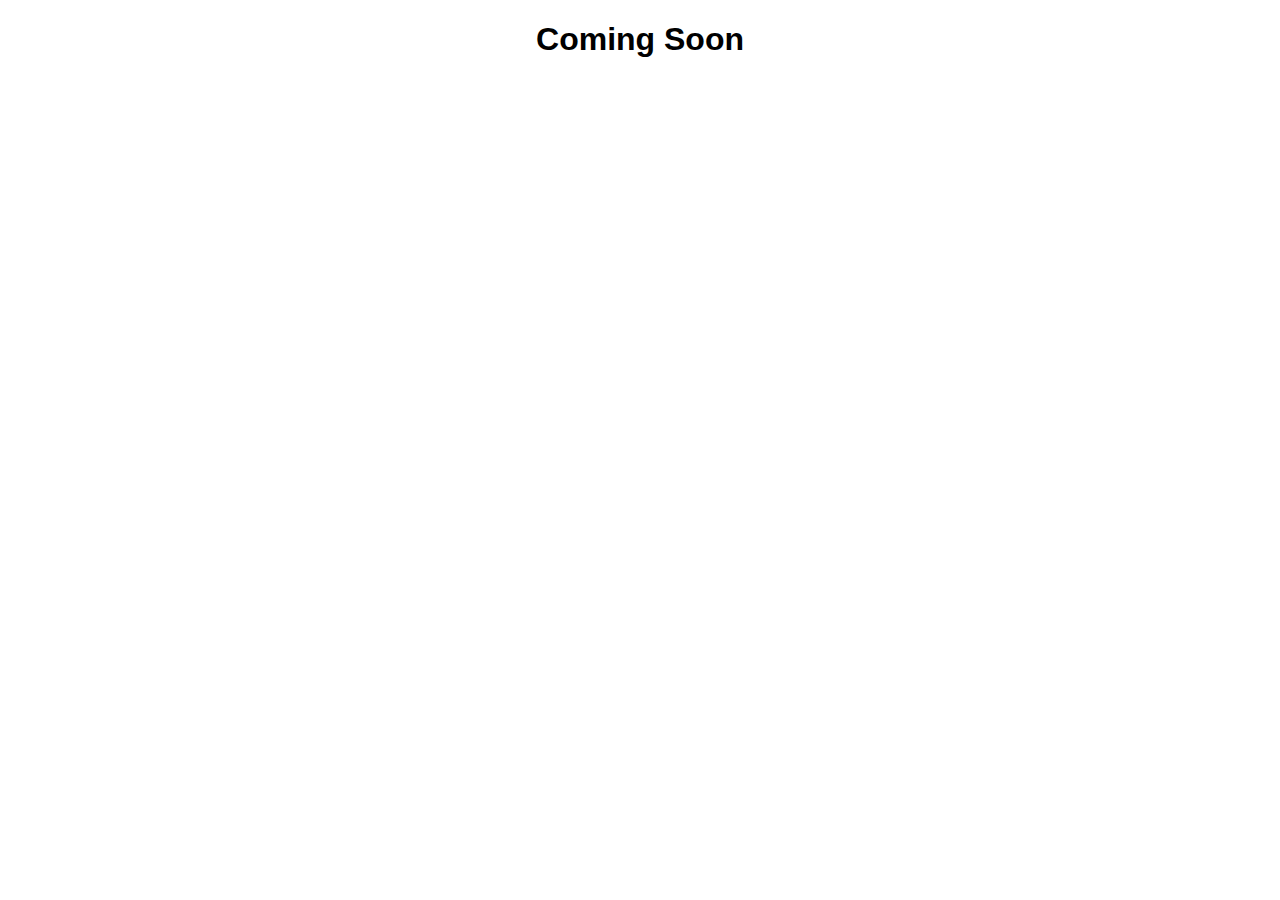
==== index.html @ de85ea5f "initial commit: add project structure with HTML, CSS, and README" ====
<!DOCTYPE html>
<html lang="en">
<head>
    <meta charset="UTF-8">
    <meta name="viewport" content="width=device-width, initial-scale=1.0">
    <title>My Github.io Web</title>
    <link rel="stylesheet" href="style.css">
</head>
<body>
    <h1 class="bumper">Coming Soon</h1>
</body>
</html>
---- style.css ----
h1.bumper {
    font-family: Arial, Helvetica, sans-serif;
    text-align: center;
}
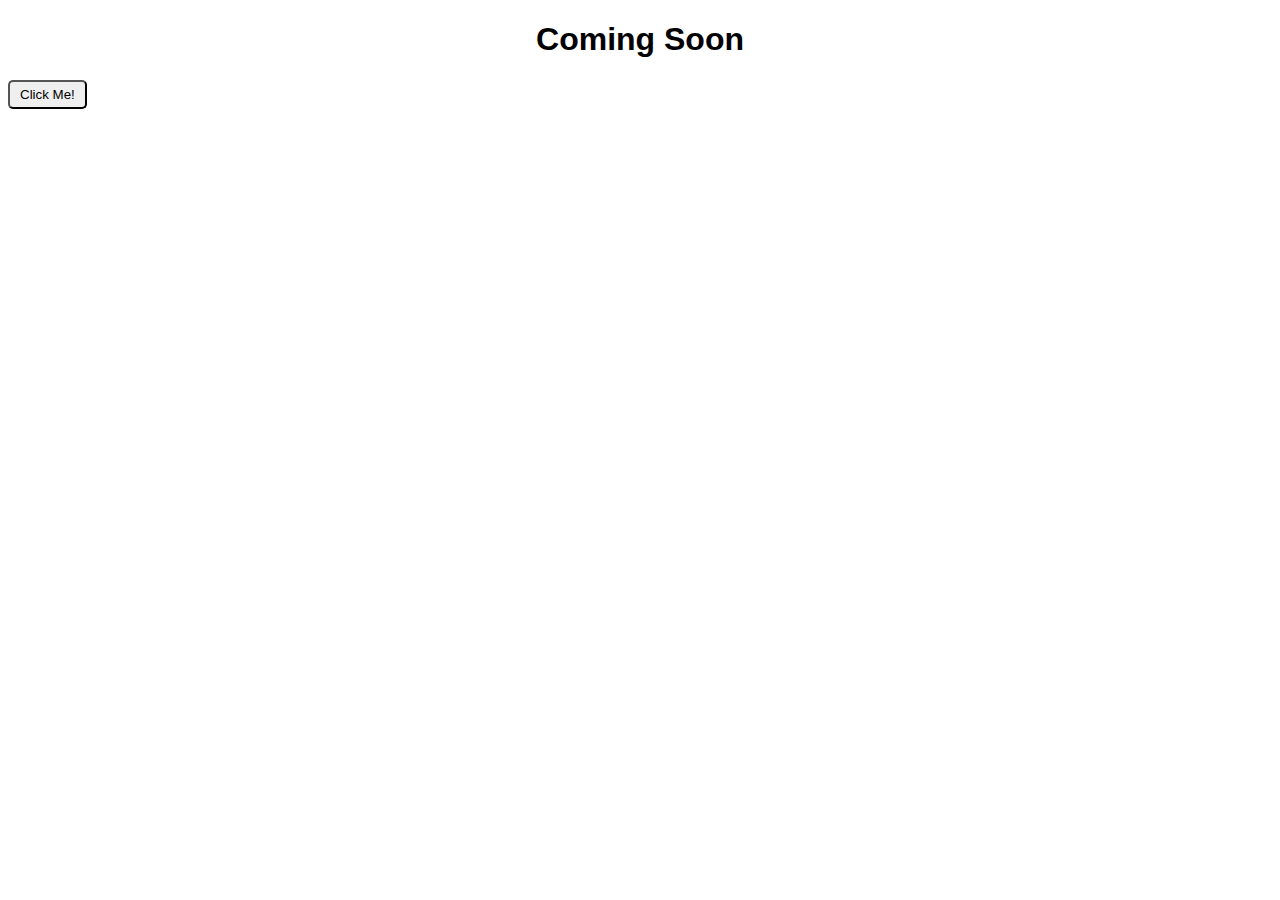
==== commit 36ae9204: "add dark mode toggle functionality with button and styling" ====
--- a/index.html
+++ b/index.html
@@ -7,6 +7,9 @@
     <link rel="stylesheet" href="style.css">
 </head>
 <body>
+    <script src="script.js"></script>
+
     <h1 class="bumper">Coming Soon</h1>
+    <button id="toggle" onclick="toggleState()">Click Me!</button>
 </body>
 </html>--- a/style.css
+++ b/style.css
@@ -1,4 +1,24 @@
+body {
+    font-family: Arial, Helvetica, sans-serif;
+}
+
 h1.bumper {
-    font-family: Arial, Helvetica, sans-serif;
+    margin-top: 10;
     text-align: center;
+}
+
+body.dark-mode {
+    background-color: black;
+    color: white;
+}
+
+button {
+    padding: 5px 10px;
+    border-radius: 5px;
+}
+
+button.dark-mode {
+    background-color: #222;
+    color: white;
+    border-color: white;
 }